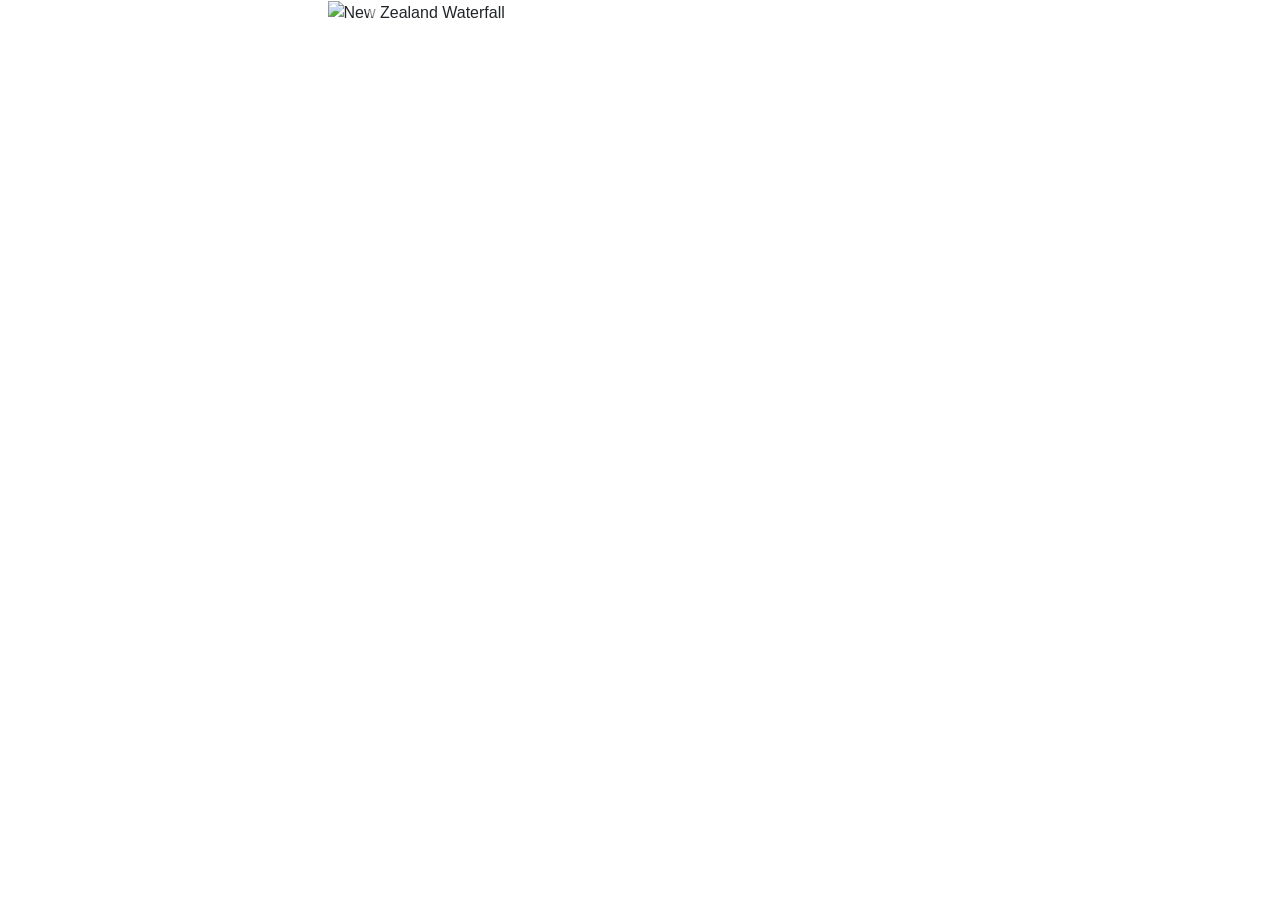
==== Carousel copy.html @ a530ef1d "Version 1 Started my web design by using my last years website." ====
<!DOCTYPE html>
<html lang="en">
<head>
  <title>Bootstrap Example</title>
  <meta charset="utf-8">
  <meta name="viewport" content="width=device-width, initial-scale=1">
  <link rel="stylesheet" href="https://maxcdn.bootstrapcdn.com/bootstrap/4.5.2/css/bootstrap.min.css">
  <script src="https://ajax.googleapis.com/ajax/libs/jquery/3.5.1/jquery.min.js"></script>
  <script src="https://cdnjs.cloudflare.com/ajax/libs/popper.js/1.16.0/umd/popper.min.js"></script>
  <script src="https://maxcdn.bootstrapcdn.com/bootstrap/4.5.2/js/bootstrap.min.js"></script>
  <style>
  /* Make the image fully responsive */
  .carousel-inner img {
    width: 100%;
    height: 100%;
  }
  </style>
</head>
<body>

<div class="row">
        <div class="col-sm-3">
       </div>
      <div class="col-sm-6">


<div id="demo" class="carousel slide" data-ride="carousel">
  <ul class="carousel-indicators">
    <li data-target="#demo" data-slide-to="0" class="active"></li>
    <li data-target="#demo" data-slide-to="1"></li>
    <li data-target="#demo" data-slide-to="2"></li>
  </ul>
  <div class="carousel-inner">
    <div class="carousel-item active">
      <img src="imagers/Waterfall.jpg" alt="New Zealand Waterfall" width="1100" height="500">
      <div class="carousel-caption">
        <h3>New Zealand Waterfall</h3>
        <p> </p>
      </div>   
    </div>
    <div class="carousel-item">
      <img src="imagers/hourse.jpg" alt="Kaimanawa horses" width="1100" height="500">
      <div class="carousel-caption">
        <h3>Kaimanawa horses</h3>
        <p> </p>
      </div>   
    </div>
    <div class="carousel-item">
      <img src="imagers/logo-grass.png" alt="Dew in the morning" width="1100" height="500">
      <div class="carousel-caption">
        <h3>Dew in the morning</h3>
        <p> </p>
      </div>   
    </div>
  </div>
  <a class="carousel-control-prev" href="#demo" data-slide="prev">
    <span class="carousel-control-prev-icon"></span>
  </a>
  <a class="carousel-control-next" href="#demo" data-slide="next">
    <span class="carousel-control-next-icon"></span>
  </a>
</div>
</div>
</div>
​
</body>
</html>
​
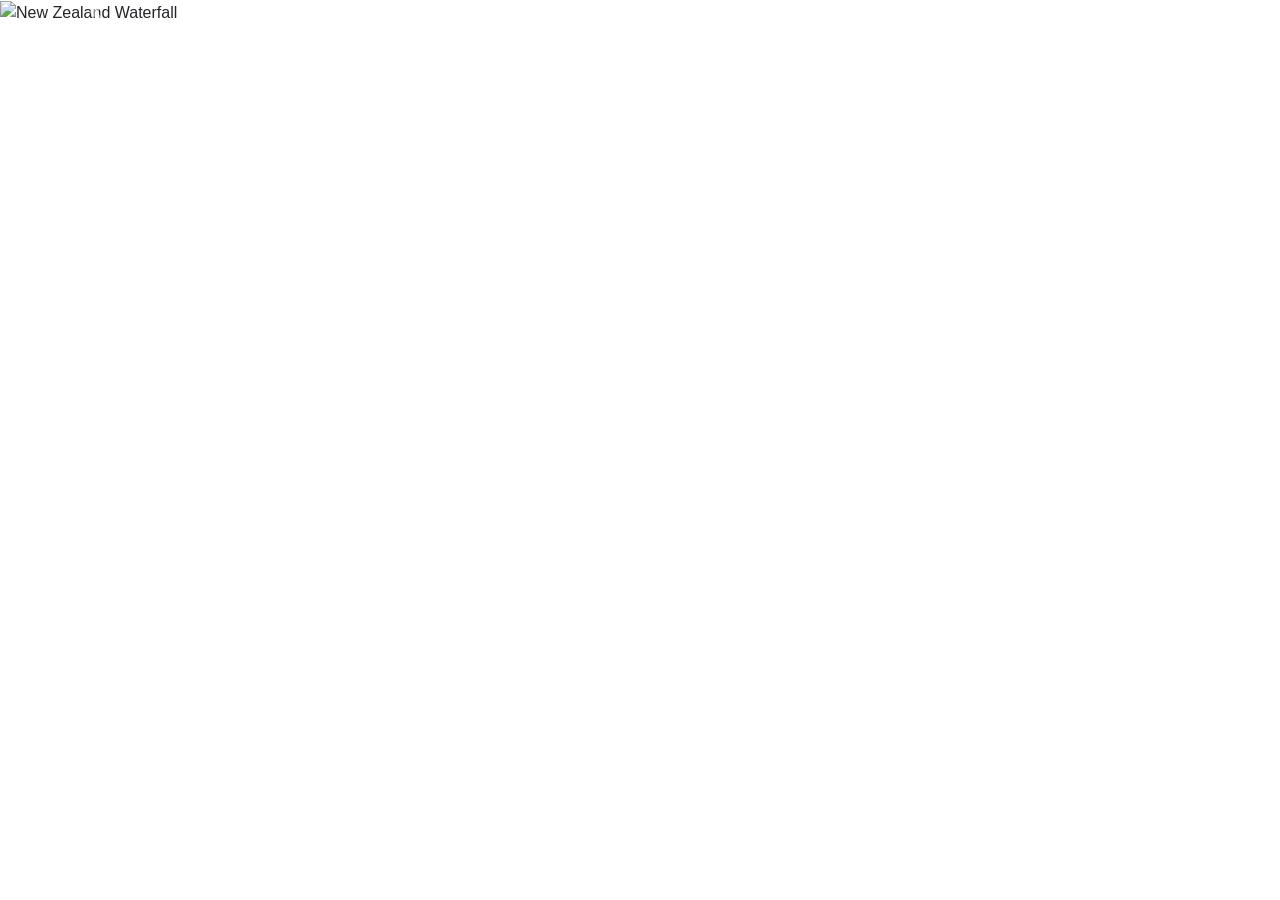
==== commit 25139cb1: "Fixed Ds store" ====
--- a/Carousel copy.html
+++ b/Carousel copy.html
@@ -19,11 +19,6 @@
 </head>
 <body>
 
-<div class="row">
-        <div class="col-sm-3">
-       </div>
-      <div class="col-sm-6">
-
 
 <div id="demo" class="carousel slide" data-ride="carousel">
   <ul class="carousel-indicators">
@@ -33,21 +28,21 @@
   </ul>
   <div class="carousel-inner">
     <div class="carousel-item active">
-      <img src="imagers/Waterfall.jpg" alt="New Zealand Waterfall" width="1100" height="500">
+      <img src="images/edited/Waterfall.jpg" alt="New Zealand Waterfall" width="1100" height="500">
       <div class="carousel-caption">
         <h3>New Zealand Waterfall</h3>
         <p> </p>
       </div>   
     </div>
     <div class="carousel-item">
-      <img src="imagers/hourse.jpg" alt="Kaimanawa horses" width="1100" height="500">
+      <img src="images/edited/hourse.jpg" alt="Kaimanawa horses" width="1100" height="500">
       <div class="carousel-caption">
         <h3>Kaimanawa horses</h3>
         <p> </p>
       </div>   
     </div>
     <div class="carousel-item">
-      <img src="imagers/logo-grass.png" alt="Dew in the morning" width="1100" height="500">
+      <img src="images/edited/moon.jpg" alt="Dew in the morning" width="1100" height="500">
       <div class="carousel-caption">
         <h3>Dew in the morning</h3>
         <p> </p>
